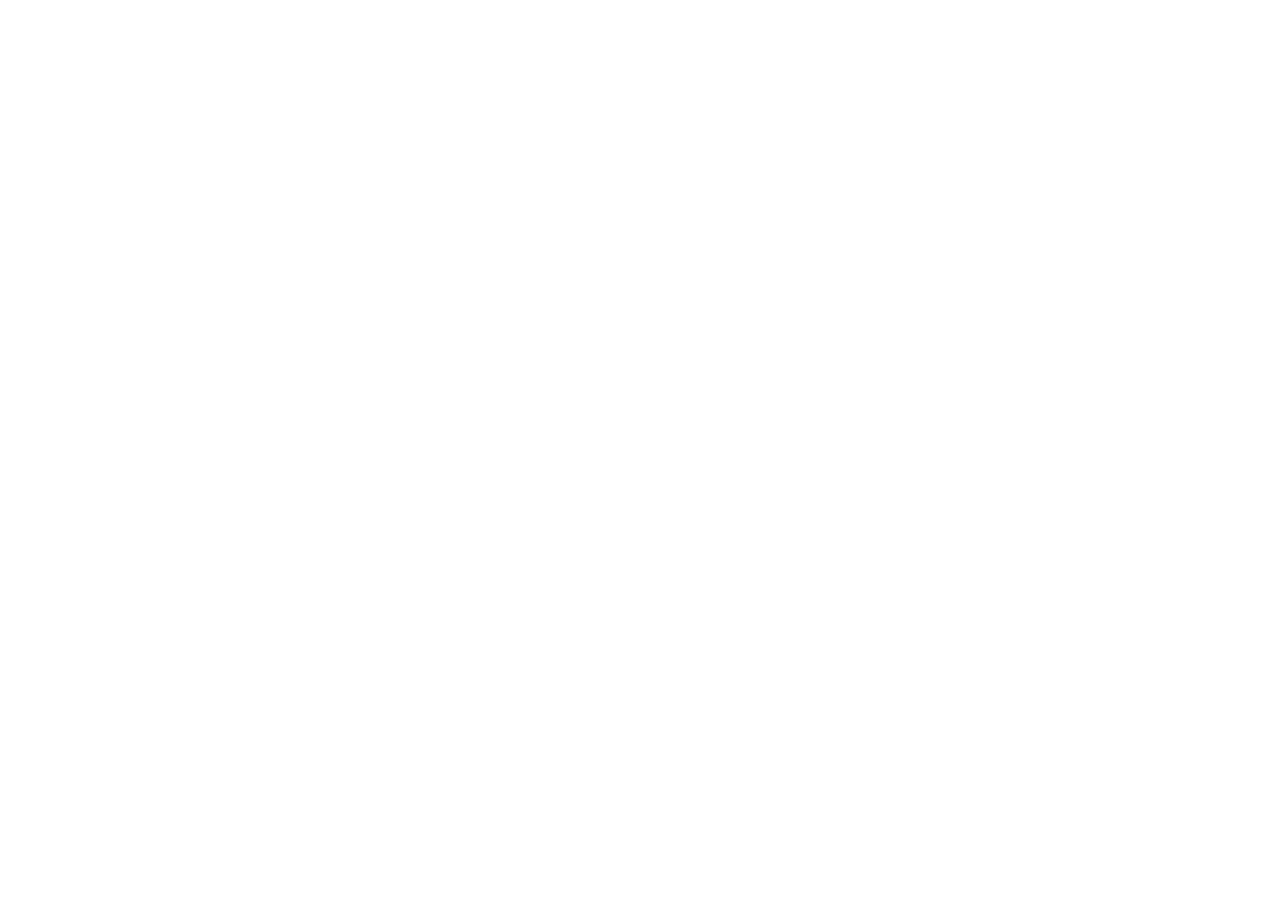
==== 03-InsercionesDeElementosAlDOM/index.html @ 7f64ed07 "Creamos carpetas" ====
<!DOCTYPE html>
<html lang="en">
<head>
    <meta charset="UTF-8">
    <meta name="viewport" content="width=device-width, initial-scale=1.0">
    <link rel="stylesheet" href="./src/css/style.css">
    <title>INSERCIONES</title>
</head>
<body>
    <header></header>

    <main></main>

    <footer></footer>

    <script src="./src/js/main.js"></script>
</body>
</html>
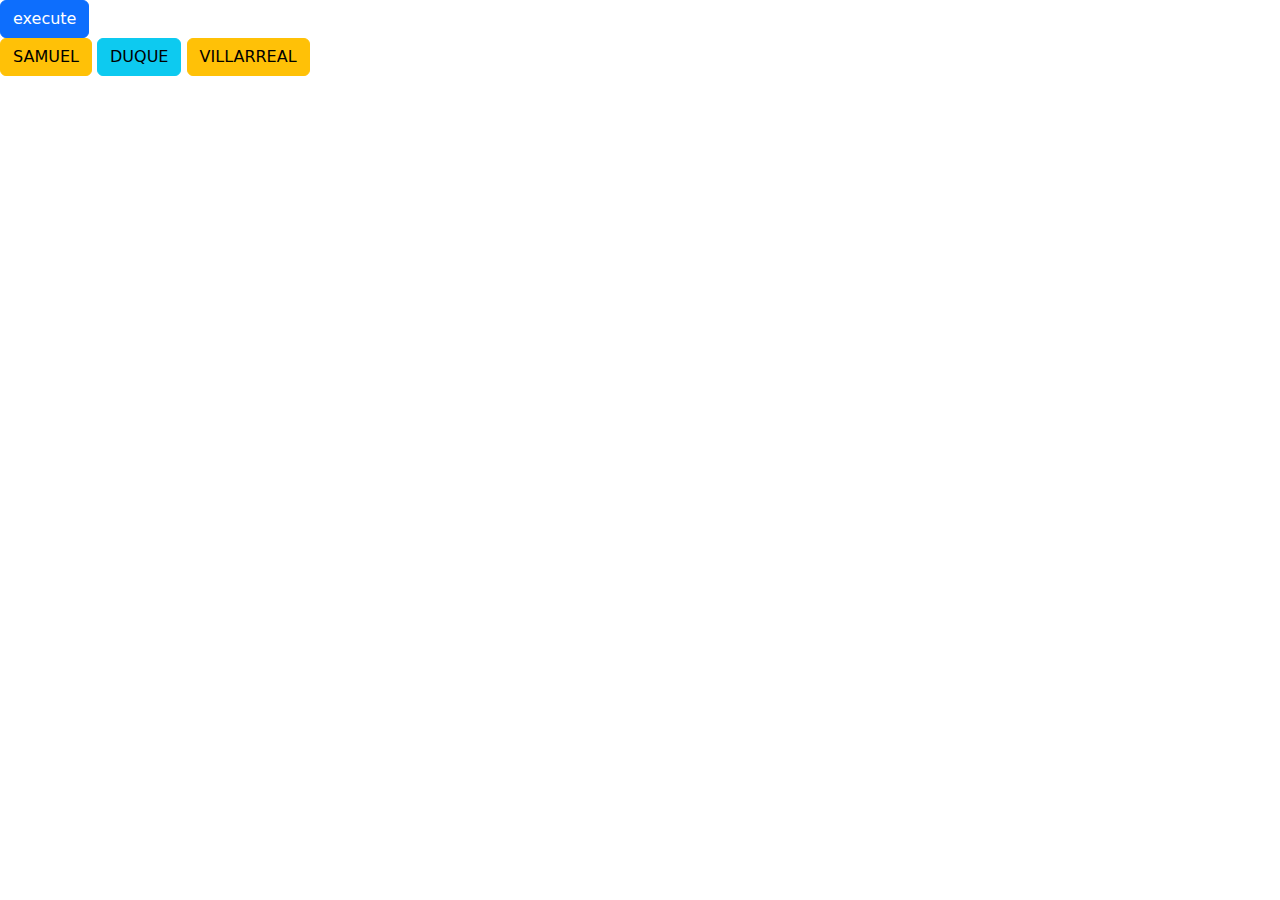
==== commit 51fdff98: "Vimos los child" ====
--- a/03-InsercionesDeElementosAlDOM/index.html
+++ b/03-InsercionesDeElementosAlDOM/index.html
@@ -1,18 +1,50 @@
 <!DOCTYPE html>
 <html lang="en">
+
 <head>
     <meta charset="UTF-8">
     <meta name="viewport" content="width=device-width, initial-scale=1.0">
+    <meta name="description" content="This is a project for practice html, css and js" />
+    <meta name="keywords" content="Dom, Extraction, Samuel, Villarreal, Duque, SamuVD" />
+    <meta name="sitedomain" content="https://example.com/" />
+    <meta name="organization" content="Riwi_Gates" />
+    <meta name="author" content="Samuel Villarreal Duque" />
+    <meta name="designer" content="Samuel Villarreal Duque" />
+    <meta name="copyright" content="© 2024 Riwi. Todos los derechos reservados" />
+    <meta name="robots" content="index,follow" />
+    <meta name="googlebot" content="index,follow" />
+    <meta name="revisit-after" content="15days" />
+    <!-- styles css from bootstrap -->
+    <link href="https://cdn.jsdelivr.net/npm/bootstrap@5.3.3/dist/css/bootstrap.min.css" rel="stylesheet"
+        integrity="sha384-QWTKZyjpPEjISv5WaRU9OFeRpok6YctnYmDr5pNlyT2bRjXh0JMhjY6hW+ALEwIH" crossorigin="anonymous" />
     <link rel="stylesheet" href="./src/css/style.css">
+    <link rel="shortcut icon" href="./public/icons/favicon.ico" type="image/x-icon">
     <title>INSERCIONES</title>
 </head>
+
 <body>
-    <header></header>
+    <header>
+        <button type="button" id="btn-execute" class="btn btn-primary">
+            execute
+        </button>
+        
+    </header>
 
-    <main></main>
+    <main>
+        <button type="button" class="btn btn-warning">
+            SAMUEL
+        </button>
+        <button type="button" class="btn btn-info">
+            DUQUE
+        </button>
+        <button type="button" class="btn btn-warning">
+            VILLARREAL
+        </button>
+    </main>
 
     <footer></footer>
 
     <script src="./src/js/main.js"></script>
 </body>
+
 </html>